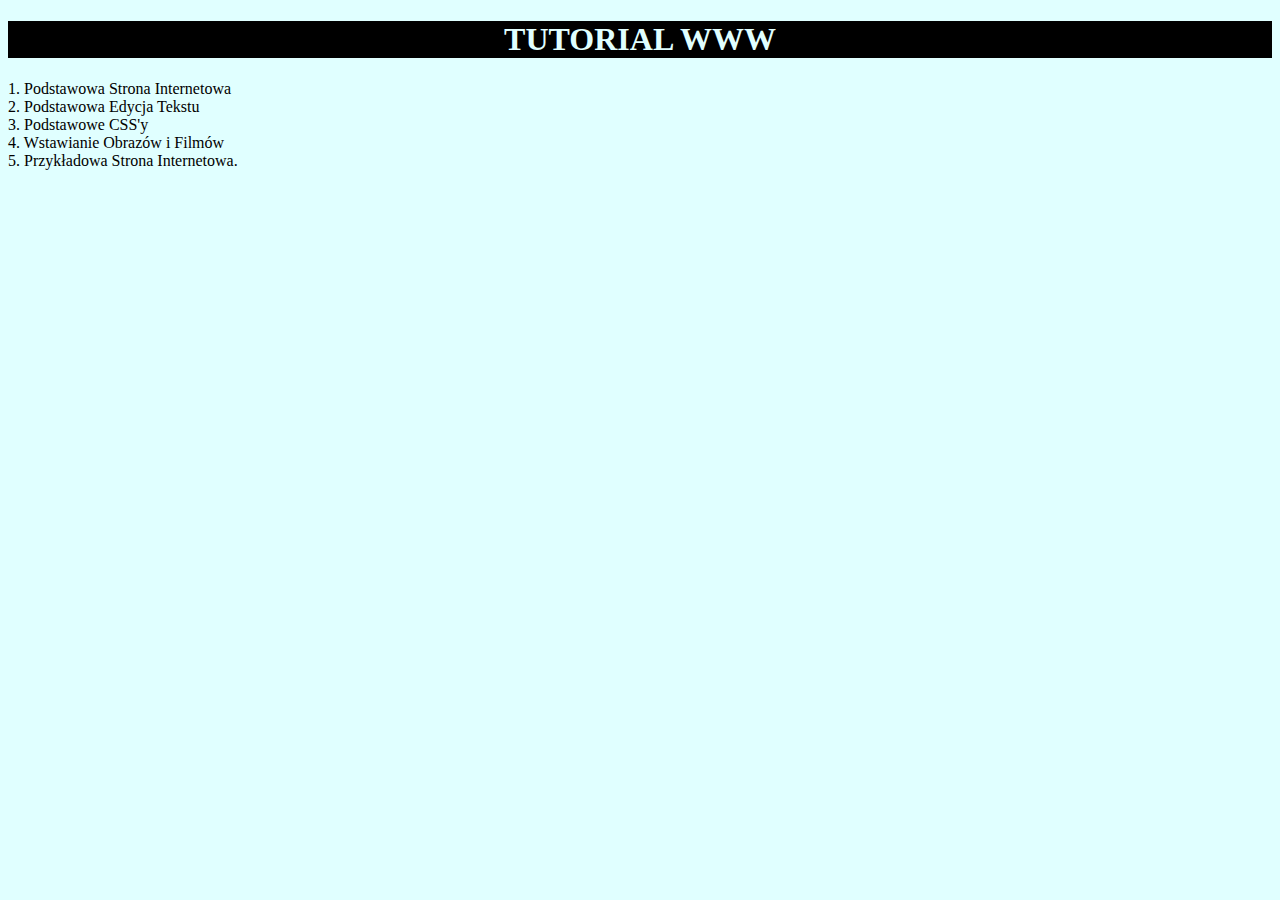
==== index.html @ a9fc870e "html-tutorial" ====
<!DOCTYPE html>
<html lang="pl">
<head>
    <link rel="stylesheet" href="css/style4.css">
    <meta charset="UTF-8">
    <title>LISTA</title>
</head>
<body>
    <h1>TUTORIAL WWW</h1>
    <a href="helloworld.html" target="_blank">1. Podstawowa Strona Internetowa</a>
    <br>
    <a href="tekstpodstawowy.html" target="_blank">2. Podstawowa Edycja Tekstu</a>
    <br>
    <a href="textcss.html" target="_blank">3. Podstawowe CSS'y</a>
    <br>
    <a href="imagesvideos.html" target="_blank">4. Wstawianie Obrazów i Filmów</a>
    <br>
    <a href="przykladowastrona.html" target="_blank">5. Przykładowa Strona Internetowa.</a>

    
</body>
</html>
---- css/style4.css ----
body {
    background-color: lightcyan;
}

h1 {
    background-color: black;
    color: lightcyan;
    text-align: center;
}

a {
    color: black;
    text-align: center;
    text-decoration: none;
}

a:hover {
    color: red;
    text-decoration: underline;
}
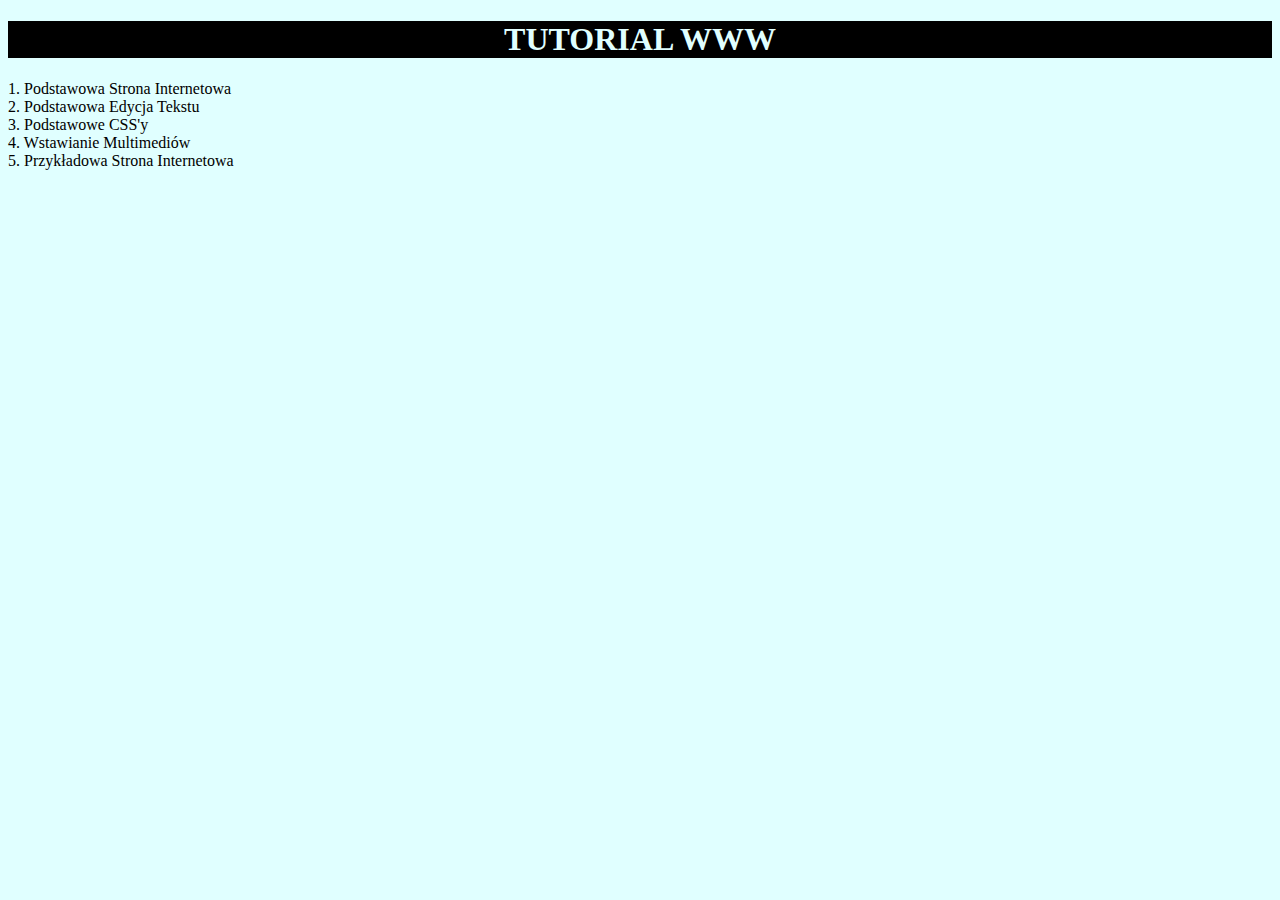
==== commit 38903816: "Dokończenie projektu." ====
--- a/index.html
+++ b/index.html
@@ -13,10 +13,8 @@
     <br>
     <a href="textcss.html" target="_blank">3. Podstawowe CSS'y</a>
     <br>
-    <a href="imagesvideos.html" target="_blank">4. Wstawianie Obrazów i Filmów</a>
+    <a href="imagesvideos.html" target="_blank">4. Wstawianie Multimediów</a>
     <br>
-    <a href="przykladowastrona.html" target="_blank">5. Przykładowa Strona Internetowa.</a>
-
-    
+    <a href="przykladowastrona.html" target="_blank">5. Przykładowa Strona Internetowa</a>
 </body>
 </html>